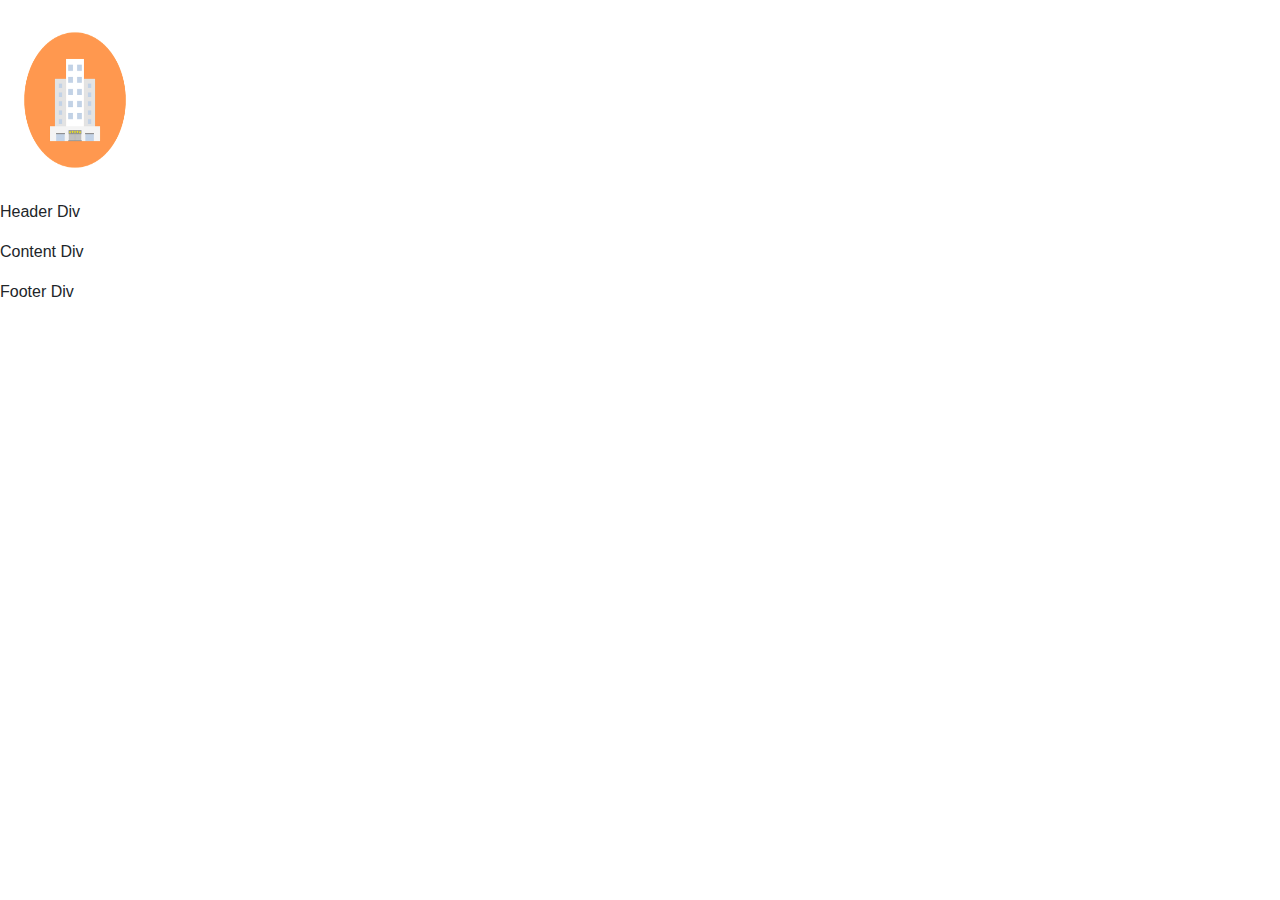
==== index.html @ dff887da "Checkpoint 1" ====
<!DOCTYPE html>
<html lang="en">
<head>
    <meta charset="UTF-8">
    <meta name="viewport" content="width=device-width, initial-scale=1.0">
    <meta http-equiv="X-UA-Compatible" content="ie=edge">
    <title>Index</title>
    <link rel="stylesheet" href="./styles/style.css">
    <link rel="stylesheet" href="https://stackpath.bootstrapcdn.com/bootstrap/4.3.1/css/bootstrap.min.css">
    <script src="https://code.jquery.com/jquery-3.3.1.slim.min.js"></script>
    <script src="https://cdnjs.cloudflare.com/ajax/libs/popper.js/1.14.7/umd/popper.min.js"></script>
    <script src="https://stackpath.bootstrapcdn.com/bootstrap/4.3.1/js/bootstrap.min.js"></script>
</head>
<body>
    <div id="page-container">

        <header id="header">
            <div class="logo-container">
                <img src="./assests/images/logo.png" alt="Logo" height="200px" width="150px">
            </div>
            <p>Header Div</p>
        </header>

        <div id="content">
            <p>Content Div</p>
        </div>

        <footer id="footer">
            <div>
                <p>Footer Div</p>
            </div> 
        </footer>
    </div>
</body>
</html>
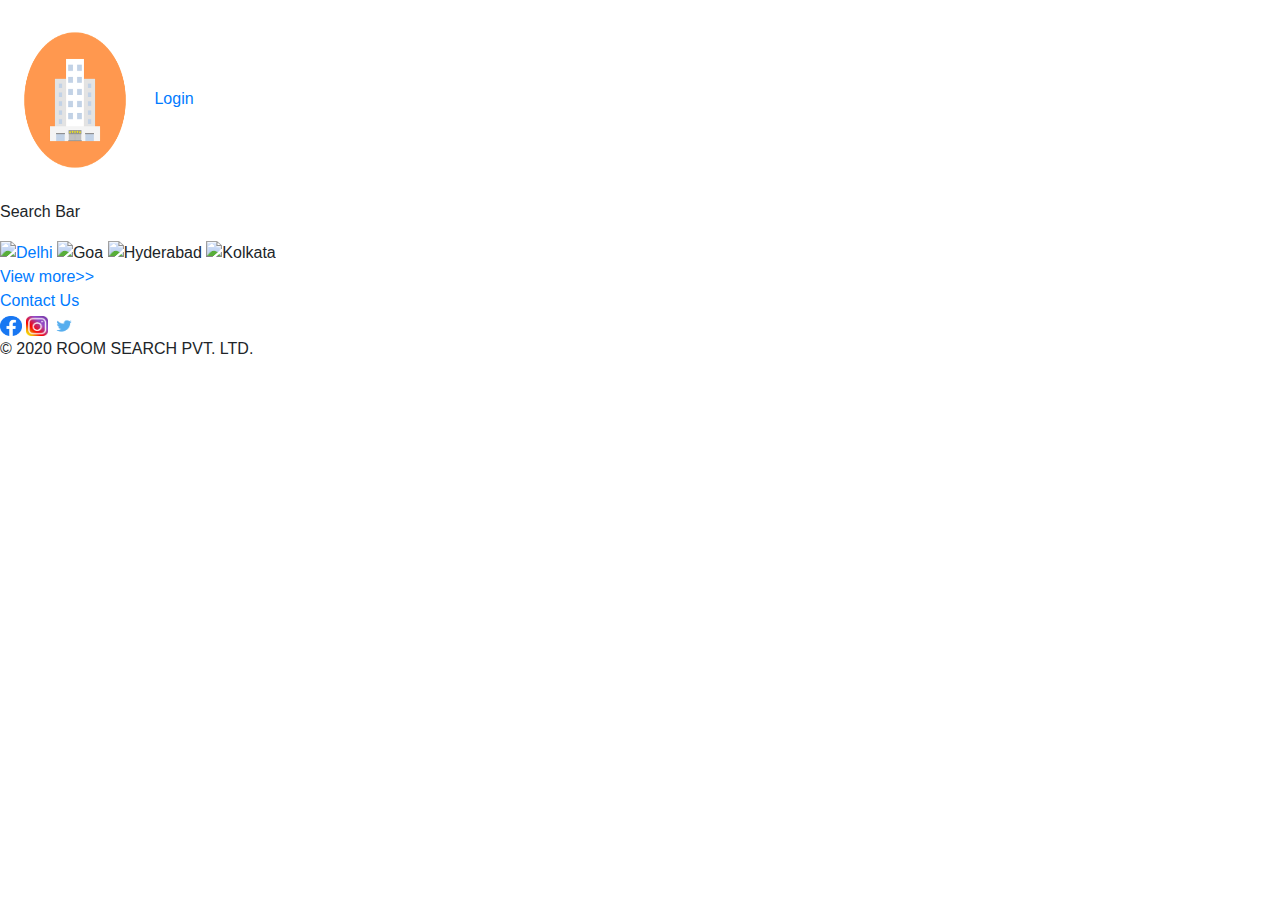
==== commit 8a2def40: "Checkpoint 2" ====
--- a/index.html
+++ b/index.html
@@ -17,17 +17,30 @@
         <header id="header">
             <div class="logo-container">
                 <img src="./assests/images/logo.png" alt="Logo" height="200px" width="150px">
+                <a href="./login.html" target="_blank">Login</a>
             </div>
-            <p>Header Div</p>
         </header>
 
         <div id="content">
-            <p>Content Div</p>
+            <p>Search Bar</p>
+            <a href="./list.html"><img src="https://media-cdn.tripadvisor.com/media/photo-s/15/33/fe/a2/new-delhi.jpg" alt="Delhi" height="300px" width="300px"></a>
+            <img src="https://media-cdn.tripadvisor.com/media/photo-s/15/33/fc/f0/goa.jpg" alt="Goa" height="300px" width="300px">
+            <img src="https://media-cdn.tripadvisor.com/media/photo-s/0f/98/f7/df/charminar.jpg" alt="Hyderabad" height="300px" width="300px">
+            <img src="https://media-cdn.tripadvisor.com/media/photo-s/15/33/fe/ac/kolkata-calcutta.jpg" alt="Kolkata" height="300px" width="300px">
+            <br>
+            <a href="./index.html">View more>></a>
         </div>
 
         <footer id="footer">
             <div>
-                <p>Footer Div</p>
+                <a href="./contact.html" target="_blank">Contact Us</a>
+                <br>
+                <a href="https://www.facebook.com" target="_blank" rel="noopener"><img src="./assests/images/facebook.png" alt="facebook" height="20px" width="22px"></a>
+                <a href="https://www.instagram.com" target="_blank" rel="noopener"><img src="./assests/images/instagram.png" alt="Instagram" height="20px" width="22px"></a>
+                <a href="https://www.twitter.com" target="_blank" rel="noopener"><img src="./assests/images/twitter.png" alt="Twitter" height="20px" width="22px"></a>
+                <br>
+                <p>&copy; 2020 ROOM SEARCH PVT. LTD.</p>
+
             </div> 
         </footer>
     </div>
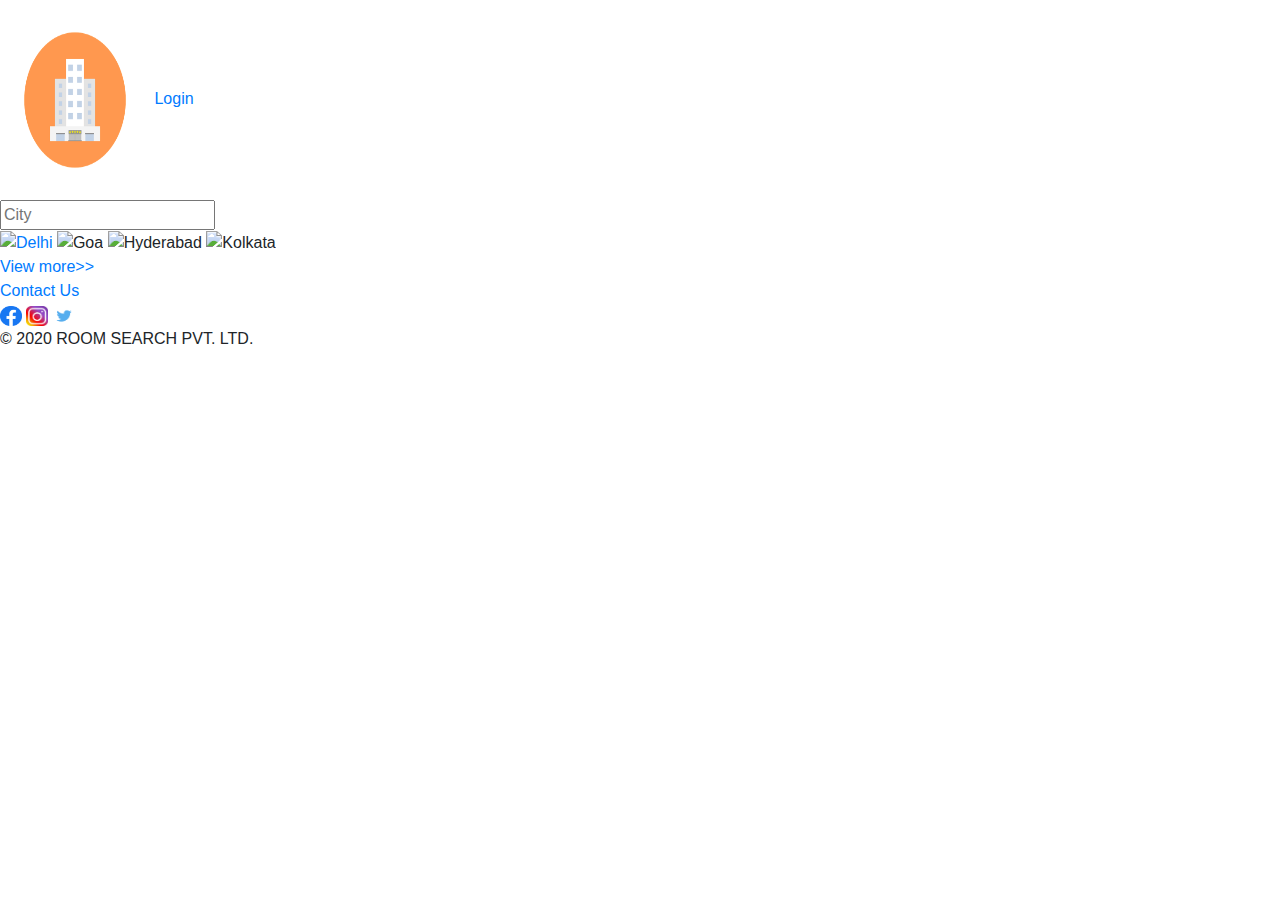
==== commit 790e3eea: "Checkpoint 3" ====
--- a/index.html
+++ b/index.html
@@ -17,12 +17,14 @@
         <header id="header">
             <div class="logo-container">
                 <img src="./assests/images/logo.png" alt="Logo" height="200px" width="150px">
-                <a href="./login.html" target="_blank">Login</a>
+                <a href="./login.html">Login</a>
             </div>
         </header>
 
         <div id="content">
-            <p>Search Bar</p>
+            <form class="city-search-form" action="#">
+                <input type="text" name="City" id="city" placeholder="City">
+            </form>
             <a href="./list.html"><img src="https://media-cdn.tripadvisor.com/media/photo-s/15/33/fe/a2/new-delhi.jpg" alt="Delhi" height="300px" width="300px"></a>
             <img src="https://media-cdn.tripadvisor.com/media/photo-s/15/33/fc/f0/goa.jpg" alt="Goa" height="300px" width="300px">
             <img src="https://media-cdn.tripadvisor.com/media/photo-s/0f/98/f7/df/charminar.jpg" alt="Hyderabad" height="300px" width="300px">
@@ -33,7 +35,7 @@
 
         <footer id="footer">
             <div>
-                <a href="./contact.html" target="_blank">Contact Us</a>
+                <a href="./contact.html">Contact Us</a>
                 <br>
                 <a href="https://www.facebook.com" target="_blank" rel="noopener"><img src="./assests/images/facebook.png" alt="facebook" height="20px" width="22px"></a>
                 <a href="https://www.instagram.com" target="_blank" rel="noopener"><img src="./assests/images/instagram.png" alt="Instagram" height="20px" width="22px"></a>
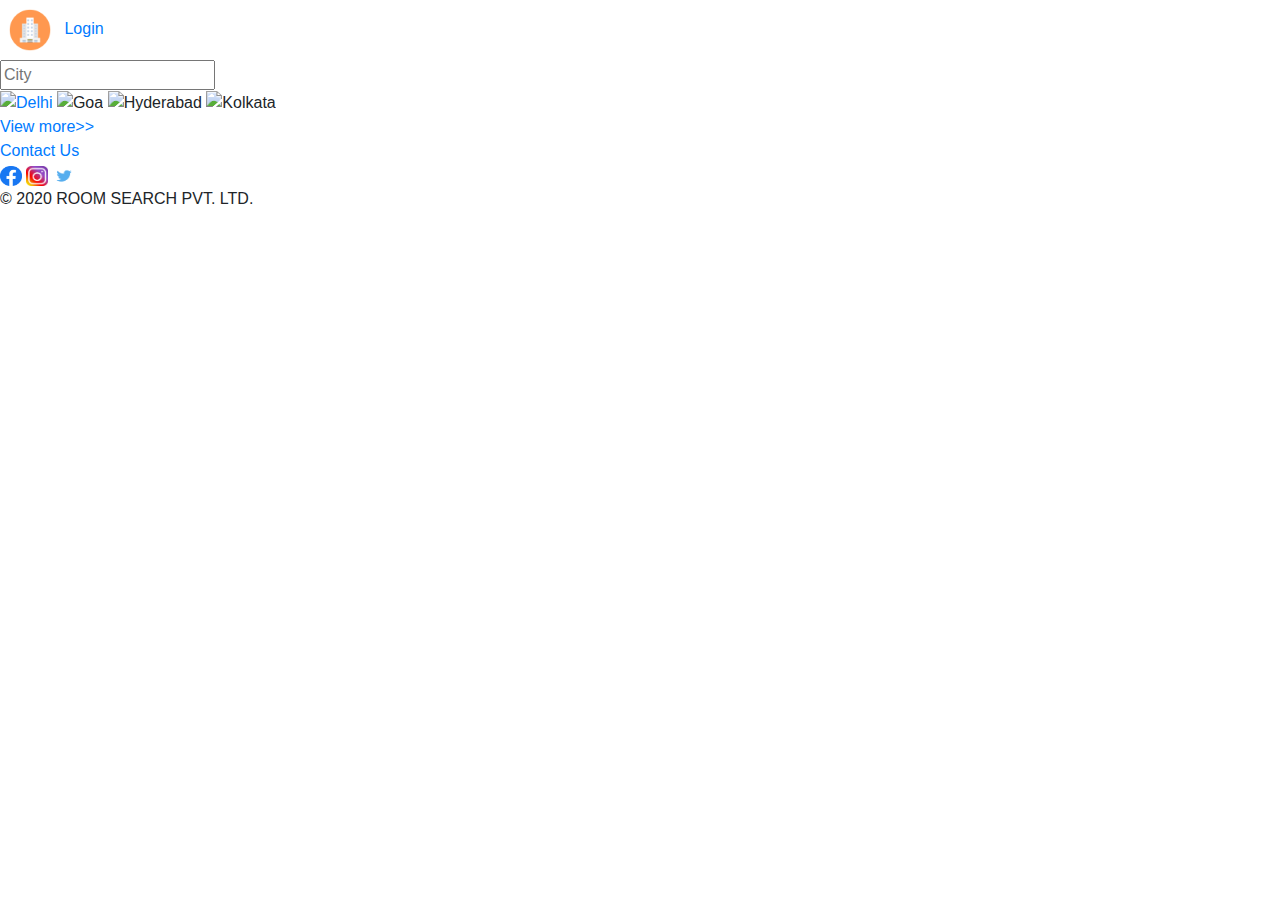
==== commit 9d81f9aa: "Checkpoint 4" ====
--- a/index.html
+++ b/index.html
@@ -5,7 +5,7 @@
     <meta name="viewport" content="width=device-width, initial-scale=1.0">
     <meta http-equiv="X-UA-Compatible" content="ie=edge">
     <title>Index</title>
-    <link rel="stylesheet" href="./styles/style.css">
+    <link rel="stylesheet" href="./styles/index.css">
     <link rel="stylesheet" href="https://stackpath.bootstrapcdn.com/bootstrap/4.3.1/css/bootstrap.min.css">
     <script src="https://code.jquery.com/jquery-3.3.1.slim.min.js"></script>
     <script src="https://cdnjs.cloudflare.com/ajax/libs/popper.js/1.14.7/umd/popper.min.js"></script>
@@ -14,11 +14,11 @@
 <body>
     <div id="page-container">
 
-        <header id="header">
-            <div class="logo-container">
+        <header>
+            <nav>
                 <img src="./assests/images/logo.png" alt="Logo" height="200px" width="150px">
                 <a href="./login.html">Login</a>
-            </div>
+            </nav>
         </header>
 
         <div id="content">
@@ -33,17 +33,22 @@
             <a href="./index.html">View more>></a>
         </div>
 
-        <footer id="footer">
-            <div>
+        <footer>
+            <nav>
                 <a href="./contact.html">Contact Us</a>
                 <br>
-                <a href="https://www.facebook.com" target="_blank" rel="noopener"><img src="./assests/images/facebook.png" alt="facebook" height="20px" width="22px"></a>
-                <a href="https://www.instagram.com" target="_blank" rel="noopener"><img src="./assests/images/instagram.png" alt="Instagram" height="20px" width="22px"></a>
-                <a href="https://www.twitter.com" target="_blank" rel="noopener"><img src="./assests/images/twitter.png" alt="Twitter" height="20px" width="22px"></a>
+                <a href="https://www.facebook.com" target="_blank" rel="noopener">
+                    <img src="./assests/images/facebook.png" alt="facebook" height="20px" width="22px">
+                </a>
+                <a href="https://www.instagram.com" target="_blank" rel="noopener">
+                    <img src="./assests/images/instagram.png" alt="Instagram" height="20px" width="22px">
+                </a>
+                <a href="https://www.twitter.com" target="_blank" rel="noopener">
+                    <img src="./assests/images/twitter.png" alt="Twitter" height="20px" width="22px">
+                </a>
                 <br>
                 <p>&copy; 2020 ROOM SEARCH PVT. LTD.</p>
-
-            </div> 
+            </nav>
         </footer>
     </div>
 </body>
--- a/styles/index.css
+++ b/styles/index.css
@@ -0,0 +1,48 @@
+html, body {
+    height: 100%;
+    width: 100%;
+    margin: 0;
+    padding: 0;
+}
+
+#page-container {
+    height: 100%;
+    width: 100%;
+    /* position: relative; */
+}
+
+header img {
+    height: 60px; 
+    width: 60px; 
+}
+
+#content img {
+    height: 150px; 
+    width: 150px;
+}
+
+footer img {
+    height: 20px; 
+    width: 22px;
+}
+
+/* header {
+    background-color: #891111;
+    width: 100%;
+    padding: 10px;
+    position: absolute;
+    text-align: center;
+} */
+
+/* section {
+    padding: 20px;
+}
+
+footer {
+    background-color: #f0f0f0;
+    padding: 10px;
+    text-align: center;
+    position: absolute;
+    bottom: 0;
+    width: 100%;
+} */ 
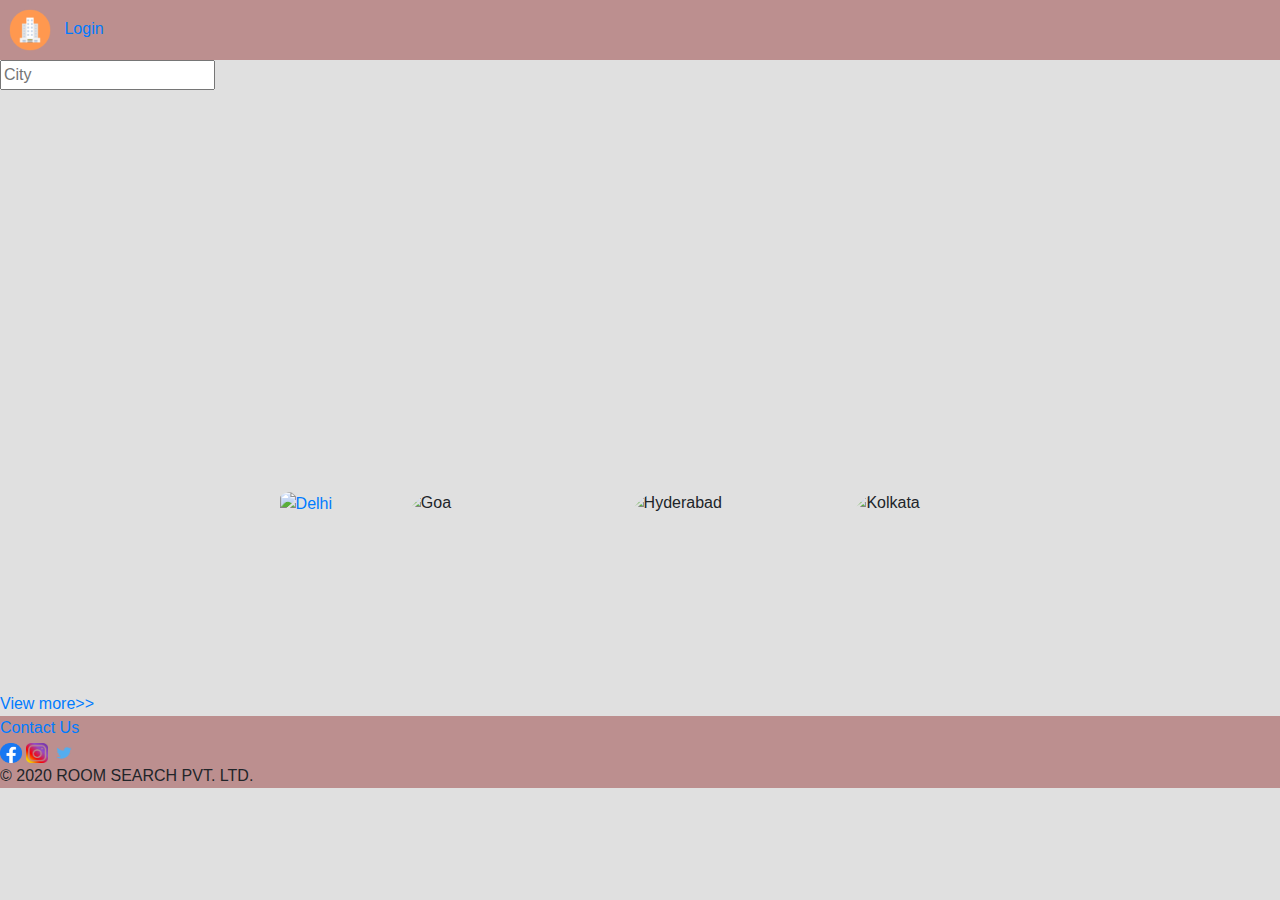
==== commit ecc7fbcc: "Checkpoint 5" ====
--- a/index.html
+++ b/index.html
@@ -1,5 +1,6 @@
 <!DOCTYPE html>
 <html lang="en">
+
 <head>
     <meta charset="UTF-8">
     <meta name="viewport" content="width=device-width, initial-scale=1.0">
@@ -11,30 +12,36 @@
     <script src="https://cdnjs.cloudflare.com/ajax/libs/popper.js/1.14.7/umd/popper.min.js"></script>
     <script src="https://stackpath.bootstrapcdn.com/bootstrap/4.3.1/js/bootstrap.min.js"></script>
 </head>
+
 <body>
     <div id="page-container">
 
-        <header>
+        <!-- Navigation Bar -->
+        <header id="nav-bar">
             <nav>
                 <img src="./assests/images/logo.png" alt="Logo" height="200px" width="150px">
                 <a href="./login.html">Login</a>
             </nav>
         </header>
 
-        <div id="content">
-            <form class="city-search-form" action="#">
-                <input type="text" name="City" id="city" placeholder="City">
-            </form>
-            <a href="./list.html"><img src="https://media-cdn.tripadvisor.com/media/photo-s/15/33/fe/a2/new-delhi.jpg" alt="Delhi" height="300px" width="300px"></a>
-            <img src="https://media-cdn.tripadvisor.com/media/photo-s/15/33/fc/f0/goa.jpg" alt="Goa" height="300px" width="300px">
-            <img src="https://media-cdn.tripadvisor.com/media/photo-s/0f/98/f7/df/charminar.jpg" alt="Hyderabad" height="300px" width="300px">
-            <img src="https://media-cdn.tripadvisor.com/media/photo-s/15/33/fe/ac/kolkata-calcutta.jpg" alt="Kolkata" height="300px" width="300px">
-            <br>
-            <a href="./index.html">View more>></a>
-        </div>
+        <section>
+                <div id="content">
+                    <form id="city-search-form" action="#">
+                        <input type="text" name="City" id="city" placeholder="City">
+                    </form>
+                    <div id="city-cards">
+                        <a href="./list.html"><img src="https://media-cdn.tripadvisor.com/media/photo-s/15/33/fe/a2/new-delhi.jpg" alt="Delhi" height="300px" width="300px"></a>
+                        <img src="https://media-cdn.tripadvisor.com/media/photo-s/15/33/fc/f0/goa.jpg" alt="Goa" height="300px" width="300px">
+                        <img src="https://media-cdn.tripadvisor.com/media/photo-s/0f/98/f7/df/charminar.jpg" alt="Hyderabad" height="300px" width="300px">
+                        <img src="https://media-cdn.tripadvisor.com/media/photo-s/15/33/fe/ac/kolkata-calcutta.jpg" alt="Kolkata" height="300px" width="300px">
+                    </div>
+                    <a href="./index.html">View more>></a>
+                </div>
+        </section>
+        
 
-        <footer>
-            <nav>
+        <!-- Contact details of the company -->
+        <footer id="footer">
                 <a href="./contact.html">Contact Us</a>
                 <br>
                 <a href="https://www.facebook.com" target="_blank" rel="noopener">
@@ -48,8 +55,9 @@
                 </a>
                 <br>
                 <p>&copy; 2020 ROOM SEARCH PVT. LTD.</p>
-            </nav>
         </footer>
+
     </div>
 </body>
+
 </html>--- a/styles/index.css
+++ b/styles/index.css
@@ -2,13 +2,14 @@
     height: 100%;
     width: 100%;
     margin: 0;
-    padding: 0;
+    background-color: #e0e0e0
 }
 
 #page-container {
     height: 100%;
     width: 100%;
-    /* position: relative; */
+    margin: 0;
+    background-color: #e0e0e0;
 }
 
 header img {
@@ -26,23 +27,30 @@
     width: 22px;
 }
 
-/* header {
-    background-color: #891111;
-    width: 100%;
-    padding: 10px;
-    position: absolute;
-    text-align: center;
-} */
-
-/* section {
-    padding: 20px;
+header {
+    background-color: rosybrown;
 }
 
 footer {
-    background-color: #f0f0f0;
-    padding: 10px;
-    text-align: center;
-    position: absolute;
-    bottom: 0;
-    width: 100%;
-} */ 
+    background-color: rosybrown;
+}
+
+#city-search-form {
+    background-image: url("https://media-cdn.tripadvisor.com/media/photo-o/14/10/2e/af/india.jpg");
+    background-size: 100%;
+    background-repeat: no-repeat;
+    height: 380px;
+    background-position: center;
+}
+
+#city-cards {
+    margin-left: 15%;
+    margin-right: 15%;
+    padding: 4%;
+    display: flex;
+    justify-content: space-around;
+}
+
+#city-cards img {
+    border-radius: 25%;
+}
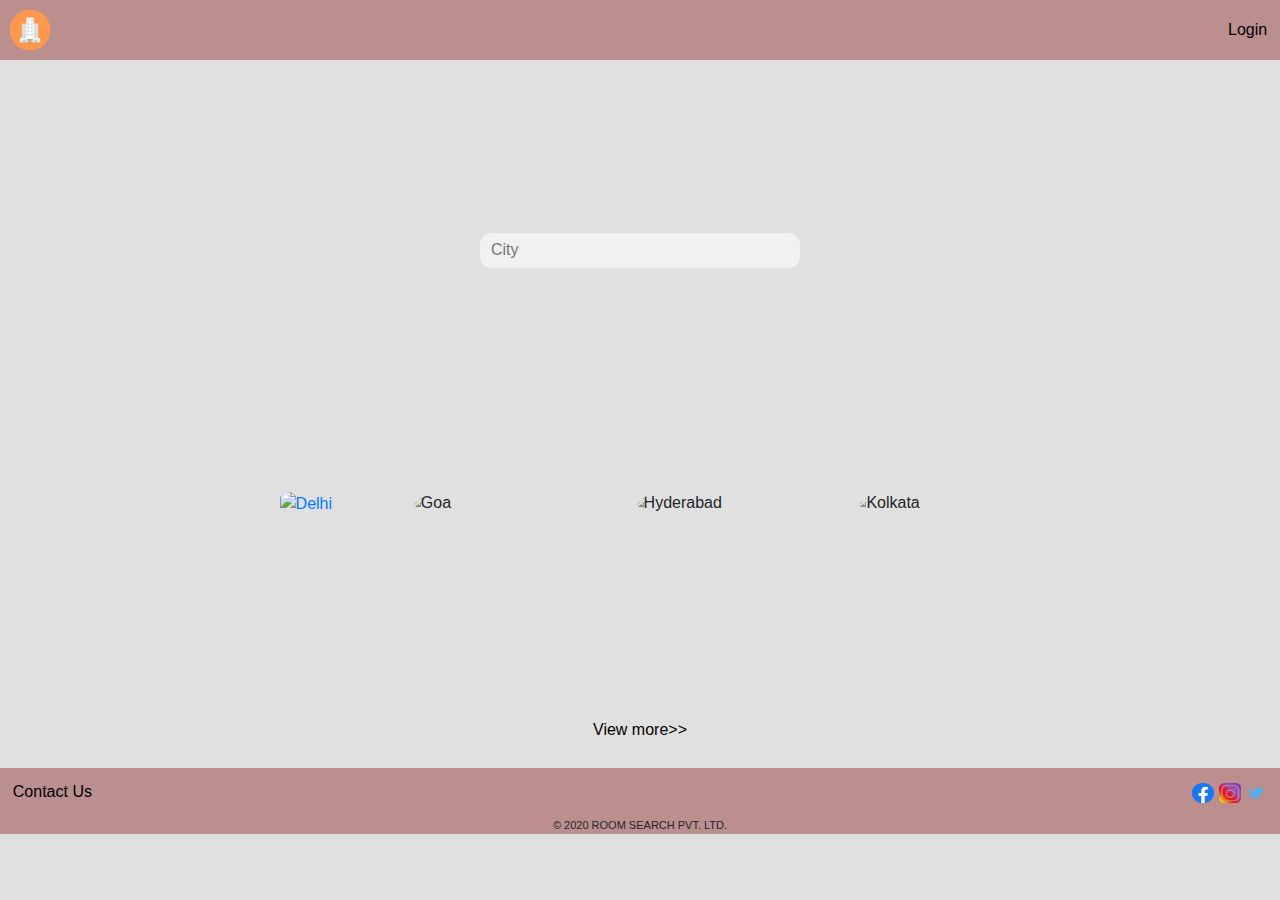
==== commit 7dd07452: "Checkpoint 6" ====
--- a/index.html
+++ b/index.html
@@ -8,6 +8,7 @@
     <title>Index</title>
     <link rel="stylesheet" href="./styles/index.css">
     <link rel="stylesheet" href="https://stackpath.bootstrapcdn.com/bootstrap/4.3.1/css/bootstrap.min.css">
+    <link href="https://fonts.googleapis.com/css2?family=Ubuntu&display=swap" rel="stylesheet">
     <script src="https://code.jquery.com/jquery-3.3.1.slim.min.js"></script>
     <script src="https://cdnjs.cloudflare.com/ajax/libs/popper.js/1.14.7/umd/popper.min.js"></script>
     <script src="https://stackpath.bootstrapcdn.com/bootstrap/4.3.1/js/bootstrap.min.js"></script>
@@ -20,44 +21,47 @@
         <header id="nav-bar">
             <nav>
                 <img src="./assests/images/logo.png" alt="Logo" height="200px" width="150px">
-                <a href="./login.html">Login</a>
+                <a id="login-link" href="./login.html">Login</a>
             </nav>
         </header>
 
         <section>
-                <div id="content">
-                    <form id="city-search-form" action="#">
-                        <input type="text" name="City" id="city" placeholder="City">
-                    </form>
-                    <div id="city-cards">
-                        <a href="./list.html"><img src="https://media-cdn.tripadvisor.com/media/photo-s/15/33/fe/a2/new-delhi.jpg" alt="Delhi" height="300px" width="300px"></a>
-                        <img src="https://media-cdn.tripadvisor.com/media/photo-s/15/33/fc/f0/goa.jpg" alt="Goa" height="300px" width="300px">
-                        <img src="https://media-cdn.tripadvisor.com/media/photo-s/0f/98/f7/df/charminar.jpg" alt="Hyderabad" height="300px" width="300px">
-                        <img src="https://media-cdn.tripadvisor.com/media/photo-s/15/33/fe/ac/kolkata-calcutta.jpg" alt="Kolkata" height="300px" width="300px">
-                    </div>
-                    <a href="./index.html">View more>></a>
+            <div id="content">
+                <form id="city-search-form" action="#">
+                    <input type="text" name="City" id="city" placeholder="City">
+                </form>
+                <div id="city-cards">
+                    <a href="./list.html"><img src="https://media-cdn.tripadvisor.com/media/photo-s/15/33/fe/a2/new-delhi.jpg" alt="Delhi" height="300px" width="300px"></a>
+                    <img src="https://media-cdn.tripadvisor.com/media/photo-s/15/33/fc/f0/goa.jpg" alt="Goa" height="300px" width="300px">
+                    <img src="https://media-cdn.tripadvisor.com/media/photo-s/0f/98/f7/df/charminar.jpg" alt="Hyderabad" height="300px" width="300px">
+                    <img src="https://media-cdn.tripadvisor.com/media/photo-s/15/33/fe/ac/kolkata-calcutta.jpg" alt="Kolkata" height="300px" width="300px">
                 </div>
+                <div id="view-more-button">
+                    <a href="./index.html" id="view-more">View more>></a>
+                </div>
+            </div>
         </section>
-        
 
         <!-- Contact details of the company -->
         <footer id="footer">
-                <a href="./contact.html">Contact Us</a>
-                <br>
-                <a href="https://www.facebook.com" target="_blank" rel="noopener">
-                    <img src="./assests/images/facebook.png" alt="facebook" height="20px" width="22px">
-                </a>
-                <a href="https://www.instagram.com" target="_blank" rel="noopener">
-                    <img src="./assests/images/instagram.png" alt="Instagram" height="20px" width="22px">
-                </a>
-                <a href="https://www.twitter.com" target="_blank" rel="noopener">
-                    <img src="./assests/images/twitter.png" alt="Twitter" height="20px" width="22px">
-                </a>
-                <br>
-                <p>&copy; 2020 ROOM SEARCH PVT. LTD.</p>
+            <div class="footer-content">
+                <a href="./contact.html" id="contact-us-link">Contact Us</a>
+                <div class="footer-logos">
+                    <a href="https://www.facebook.com" target="_blank" rel="noopener">
+                        <img src="./assests/images/facebook.png" alt="facebook" height="20px" width="22px">
+                    </a>
+                    <a href="https://www.instagram.com" target="_blank" rel="noopener">
+                        <img src="./assests/images/instagram.png" alt="Instagram" height="20px" width="22px">
+                    </a>
+                    <a href="https://www.twitter.com" target="_blank" rel="noopener">
+                        <img src="./assests/images/twitter.png" alt="Twitter" height="20px" width="22px">
+                    </a>
+                </div>
+            </div>
+            <p id="copyright-text">&copy; 2020 ROOM SEARCH PVT. LTD.</p>
         </footer>
 
     </div>
 </body>
 
-</html>+</html>
--- a/styles/index.css
+++ b/styles/index.css
@@ -1,4 +1,5 @@
 html, body {
+    font: 'Ubuntu', sans-serif;
     height: 100%;
     width: 100%;
     margin: 0;
@@ -17,6 +18,23 @@
     width: 60px; 
 }
 
+header {
+    background-color: rosybrown;
+    position: sticky;
+    top: 0%;
+    z-index: 10;
+}
+
+nav{
+    display: flex !important;
+    align-items: center;
+    justify-content: space-between;
+}
+
+#login-link{
+    margin-right: 1%;
+}
+
 #content img {
     height: 150px; 
     width: 150px;
@@ -27,13 +45,14 @@
     width: 22px;
 }
 
-header {
+footer {
     background-color: rosybrown;
+    position: sticky;
+    bottom:0%;
+    z-index: 10;
 }
 
-footer {
-    background-color: rosybrown;
-}
+
 
 #city-search-form {
     background-image: url("https://media-cdn.tripadvisor.com/media/photo-o/14/10/2e/af/india.jpg");
@@ -54,3 +73,53 @@
 #city-cards img {
     border-radius: 25%;
 }
+
+#view-more-button {
+    display: flex ;
+    justify-content: center;
+    padding: 2%;
+}
+
+.footer-content{
+    display: flex;
+    justify-content: space-between;
+    padding: 1%;
+}
+
+#copyright-text{
+    display: flex;
+    justify-content: center;
+    align-items: end;
+    font-size: 11px;
+}
+
+#contact-us-link{
+    text-decoration: none;
+    color: black;
+}
+
+#login-link{
+    text-decoration: none;
+    color: black;
+}
+
+#city{
+    height: 35px;
+    border: 1px solid transparent;
+    background-color: #f1f1f1;
+    padding: 10px;
+    font-size: 16px;
+    border-radius: 12px;
+    width: 25%;
+}
+
+#city-search-form{
+    display: flex;
+    align-items: center;
+    justify-content: center;
+}
+
+#view-more{
+    text-decoration: none;
+    color: black;
+}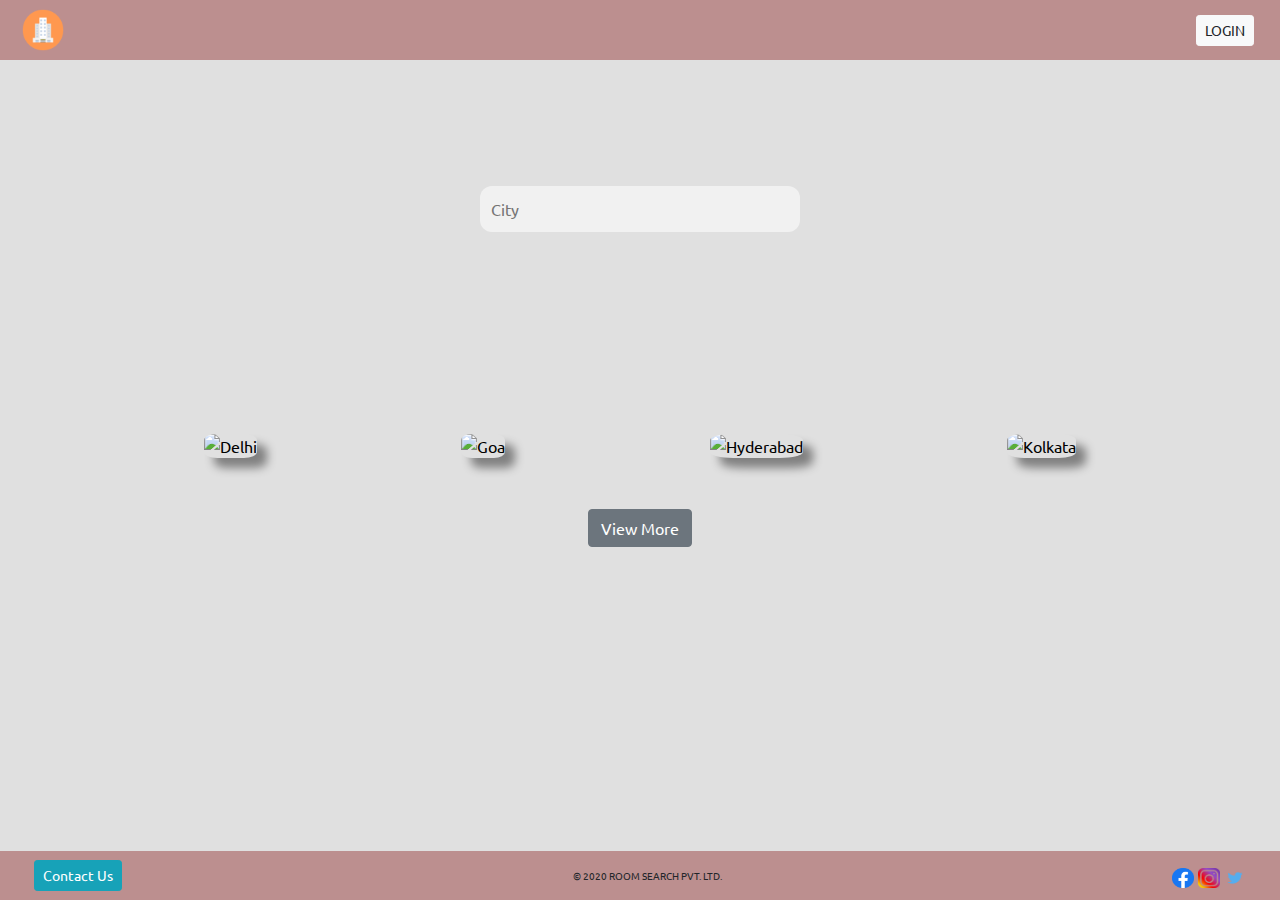
==== commit d8084e19: "Checkpoint 7" ====
--- a/index.html
+++ b/index.html
@@ -1,67 +1,111 @@
 <!DOCTYPE html>
 <html lang="en">
+    <head>
+        <meta charset="utf-8">
+        <meta name="viewport" content="width=device-width, initial-scale=1.0">
+        <title>Index</title>
+        
+        <!-- Import CSS -->
+        <link href="https://fonts.googleapis.com/css2?family=Ubuntu&display=swap" rel="stylesheet">
+        <link rel="stylesheet" href="https://stackpath.bootstrapcdn.com/bootstrap/4.5.0/css/bootstrap.min.css">
+        <script src="https://ajax.googleapis.com/ajax/libs/jquery/3.5.1/jquery.min.js"></script>
+        <script src="https://stackpath.bootstrapcdn.com/bootstrap/4.5.0/js/bootstrap.min.js"></script>
+        <link rel="stylesheet" href="styles/loader.css">
+        <link rel="stylesheet" href="styles/common.css">
+        <link rel="stylesheet" href="styles/index.css">
+    </head>
 
-<head>
-    <meta charset="UTF-8">
-    <meta name="viewport" content="width=device-width, initial-scale=1.0">
-    <meta http-equiv="X-UA-Compatible" content="ie=edge">
-    <title>Index</title>
-    <link rel="stylesheet" href="./styles/index.css">
-    <link rel="stylesheet" href="https://stackpath.bootstrapcdn.com/bootstrap/4.3.1/css/bootstrap.min.css">
-    <link href="https://fonts.googleapis.com/css2?family=Ubuntu&display=swap" rel="stylesheet">
-    <script src="https://code.jquery.com/jquery-3.3.1.slim.min.js"></script>
-    <script src="https://cdnjs.cloudflare.com/ajax/libs/popper.js/1.14.7/umd/popper.min.js"></script>
-    <script src="https://stackpath.bootstrapcdn.com/bootstrap/4.3.1/js/bootstrap.min.js"></script>
-</head>
+    <body>
+        <div id="loader"></div>
+        <div class="main-container">
+            <!-- Added the header elements: Logo and Login Button -->
+            <header class="header-footer" id="header"></header>
 
-<body>
-    <div id="page-container">
+            <!-- Added the main body content: city search bar div and city lists -->
+            <div id="index-container">
+                <div id="banner">
+                    <div id="search-bar">
+                        <!-- Added form element for search bar to take input-->
+                        <!--Make sure the form has the autocomplete function switched off:-->
+                        <form autocomplete="off"> 
+                            <input id="search-input" type="text" placeholder="City"/>
+                        </form>
+                    </div>
+                </div>
 
-        <!-- Navigation Bar -->
-        <header id="nav-bar">
-            <nav>
-                <img src="./assests/images/logo.png" alt="Logo" height="200px" width="150px">
-                <a id="login-link" href="./login.html">Login</a>
-            </nav>
-        </header>
+                <div class="city-cards">
+                    <div class="city-card-and-name-inner">
+                        <a href="list.html?city=Delhi">
+                            <img src="https://media-cdn.tripadvisor.com/media/photo-s/15/33/fe/a2/new-delhi.jpg" alt="Delhi" class="city-image">
+                            <div class='overlay'><span>Delhi</span></div>
+                        </a>
+                    </div> 
+                
+                    <div class="city-card-and-name-inner">
+                        <a href="list.html?city=Goa">
+                            <img src="https://media-cdn.tripadvisor.com/media/photo-s/15/33/fc/f0/goa.jpg" alt="Goa" class="city-image">
+                            <div class='overlay'><span>Goa</span></div>
+                        </a>
+                    </div>
+                    
+                    <div class="city-card-and-name-inner">
+                        <a href="list.html?city=Hyderabad">
+                            <img src="https://media-cdn.tripadvisor.com/media/photo-s/0f/98/f7/df/charminar.jpg" alt="Hyderabad" class="city-image">
+                            <div class='overlay'><span>Hyderabad</span></div>
+                        </a>
+                    </div>
+                    
+                    <div class="city-card-and-name-inner">
+                        <a href="list.html?city=Kolkata">
+                            <img src="https://media-cdn.tripadvisor.com/media/photo-s/15/33/fe/ac/kolkata-calcutta.jpg" alt="Kolkata" class="city-image">
+                            <div class='overlay'><span>Kolkata</span></div>
+                        </a>
+                    </div>
+                </div>
 
-        <section>
-            <div id="content">
-                <form id="city-search-form" action="#">
-                    <input type="text" name="City" id="city" placeholder="City">
-                </form>
-                <div id="city-cards">
-                    <a href="./list.html"><img src="https://media-cdn.tripadvisor.com/media/photo-s/15/33/fe/a2/new-delhi.jpg" alt="Delhi" height="300px" width="300px"></a>
-                    <img src="https://media-cdn.tripadvisor.com/media/photo-s/15/33/fc/f0/goa.jpg" alt="Goa" height="300px" width="300px">
-                    <img src="https://media-cdn.tripadvisor.com/media/photo-s/0f/98/f7/df/charminar.jpg" alt="Hyderabad" height="300px" width="300px">
-                    <img src="https://media-cdn.tripadvisor.com/media/photo-s/15/33/fe/ac/kolkata-calcutta.jpg" alt="Kolkata" height="300px" width="300px">
+                <!-- More Cities -->
+                <div id="view-more-city-cards">
+                    <div class="city-cards">
+                        <div class="city-card-and-name-inner">
+                            <a href="list.html?city=Chennai">
+                                <img src="https://media-cdn.tripadvisor.com/media/photo-s/15/4d/46/b8/chennai-madras.jpg" alt="Chennai" class="city-image">
+                                <div class='overlay'><span>Chennai</span></div>
+                            </a>
+                        </div>
+                        
+                        <div class="city-card-and-name-inner">
+                            <a href="list.html?city=Agra">
+                                <img src="https://media-cdn.tripadvisor.com/media/photo-s/15/33/fc/fc/agra.jpg" alt="Agra" class="city-image">
+                                <div class='overlay'><span>Agra</span></div>
+                            </a>
+                        </div>
+
+                        <div class="city-card-and-name-inner">
+                            <a href="list.html?city=Jaipur">
+                                <img src="https://media-cdn.tripadvisor.com/media/photo-s/10/a3/3b/8a/screenshot-2017-09-12.jpg" alt="Jaipur" class="city-image">
+                                <div class='overlay'><span>Jaipur</span></div>
+                            </a>
+                        </div>
+                        
+                        <div class="city-card-and-name-inner">
+                            <a href="list.html?city=Bengaluru">
+                                <img src="https://media-cdn.tripadvisor.com/media/photo-s/0c/d2/2f/7a/palace-from-the-outside.jpg" alt="Bengaluru" class="city-image">
+                                <div class='overlay'><span>Bengaluru</span></div>
+                            </a>
+                        </div>
+                    </div>
                 </div>
-                <div id="view-more-button">
-                    <a href="./index.html" id="view-more">View more>></a>
-                </div>
+               
+                <a id="view-more">
+                    <button id="view-more-button" type="button" class="btn btn-secondary" onclick="viewMore()">View More</button> 
+                </a>      
             </div>
-        </section>
 
-        <!-- Contact details of the company -->
-        <footer id="footer">
-            <div class="footer-content">
-                <a href="./contact.html" id="contact-us-link">Contact Us</a>
-                <div class="footer-logos">
-                    <a href="https://www.facebook.com" target="_blank" rel="noopener">
-                        <img src="./assests/images/facebook.png" alt="facebook" height="20px" width="22px">
-                    </a>
-                    <a href="https://www.instagram.com" target="_blank" rel="noopener">
-                        <img src="./assests/images/instagram.png" alt="Instagram" height="20px" width="22px">
-                    </a>
-                    <a href="https://www.twitter.com" target="_blank" rel="noopener">
-                        <img src="./assests/images/twitter.png" alt="Twitter" height="20px" width="22px">
-                    </a>
-                </div>
-            </div>
-            <p id="copyright-text">&copy; 2020 ROOM SEARCH PVT. LTD.</p>
-        </footer>
+            <!-- Added the footer elements: Contact Us Button, Social Media Links -->
+            <footer class="header-footer" id="footer"></footer>
+        </div>
 
-    </div>
-</body>
-
+        <script src="scripts/common.js"></script>
+        <script src="scripts/index.js"></script>
+    </body>
 </html>
--- a/styles/loader.css
+++ b/styles/loader.css
@@ -0,0 +1,20 @@
+#loader { 
+  border: 12px solid #f3f3f3; 
+  border-radius: 50%; 
+  border-top: 12px solid #444444; 
+  width: 70px; 
+  height: 70px; 
+  animation: spin 1s linear infinite; 
+  position: absolute; 
+  top: 0; 
+  bottom: 0; 
+  left: 0; 
+  right: 0; 
+  margin: auto;
+} 
+
+@keyframes spin { 
+  100% { 
+      transform: rotate(360deg); 
+  } 
+} --- a/styles/common.css
+++ b/styles/common.css
@@ -0,0 +1,79 @@
+/* Added CSS for header and footer */
+* {
+    font-family: 'Ubuntu', sans-serif;
+}
+html, body {
+    height: 100%;
+    width: 100%;
+    margin: 0;
+    background-color: #e0e0e0;  
+}
+a {
+    color: black !important;
+}
+.main-container {
+    width: 100%;
+    height: 100%;
+}
+#logo-image {
+    height: 100%;
+    width: 60px;
+}
+.logo {
+    margin-left: 1%;
+}
+.social-media-image {
+    height: 20px;
+    width: 22px;
+}
+.header-footer {
+    background-color:rosybrown;
+    position: fixed;
+    width: 100%;
+    z-index: 1;
+    display: flex;
+    justify-content: space-between;
+    align-items: center;
+}
+header {
+    top: 0;  
+}
+footer {
+    padding:0.7%;
+    bottom: 0;
+}
+#login {
+    margin-right: 2%;
+}
+#contact {
+    margin-left: 2%;
+}
+#social-media-images {
+    margin-right: 2%;
+}
+#copyright-text {
+    font-size: 10px;
+}
+.hotel-name-rating {
+    padding: 3% 3% !important;
+}
+.heading {
+    font-family: cursive !important;
+    margin-top: 1%;
+}
+#login-form {
+    display: flex;
+    flex-direction: column;
+}
+.login-field {
+    display: flex;
+    justify-content: space-evenly;
+    align-items: center;
+    padding: 2%;
+}
+#login-button {
+    margin: auto;
+}
+.checked {
+    color: orange;
+}--- a/styles/index.css
+++ b/styles/index.css
@@ -1,125 +1,132 @@
-html, body {
-    font: 'Ubuntu', sans-serif;
-    height: 100%;
-    width: 100%;
-    margin: 0;
-    background-color: #e0e0e0
+/* Added CSS for city image on landing page */
+#index-container {
+    display: flex;
+    flex-direction: column;
 }
-
-#page-container {
-    height: 100%;
-    width: 100%;
-    margin: 0;
-    background-color: #e0e0e0;
+.city-cards {
+    display: flex;
+    justify-content: space-evenly;
+    padding: 4% 0%;
 }
-
-header img {
-    height: 60px; 
-    width: 60px; 
+.city-image{
+    height: 150px;
+    width: 150px;
+    border-radius: 25%;
+    box-shadow: 10px 10px 10px grey;
 }
-
-header {
-    background-color: rosybrown;
-    position: sticky;
-    top: 0%;
-    z-index: 10;
+.city-card-and-name-inner {
+    position: relative;
 }
-
-nav{
-    display: flex !important;
-    align-items: center;
-    justify-content: space-between;
+/* Added CSS for background image */
+#banner{
+    background-image: url("https://media-cdn.tripadvisor.com/media/photo-o/14/10/2e/af/india.jpg");
+    /* Control the height of the image */
+    height: 380px;
+    /* Center and scale the image nicely */
+    background-position: center;
+    background-repeat: no-repeat;
+    background-size: cover;
+    position: relative;
 }
-
-#login-link{
-    margin-right: 1%;
+#search-bar {
+    position: absolute;
+    top: 55%;
+    left: 50%;
+    transform: translate(-50%, -50%);
+    width: 25%;
 }
-
-#content img {
-    height: 150px; 
-    width: 150px;
-}
-
-footer img {
-    height: 20px; 
-    width: 22px;
-}
-
-footer {
-    background-color: rosybrown;
-    position: sticky;
-    bottom:0%;
-    z-index: 10;
-}
-
-
-
-#city-search-form {
-    background-image: url("https://media-cdn.tripadvisor.com/media/photo-o/14/10/2e/af/india.jpg");
-    background-size: 100%;
-    background-repeat: no-repeat;
-    height: 380px;
-    background-position: center;
-}
-
-#city-cards {
-    margin-left: 15%;
-    margin-right: 15%;
-    padding: 4%;
-    display: flex;
-    justify-content: space-around;
-}
-
-#city-cards img {
-    border-radius: 25%;
-}
-
-#view-more-button {
-    display: flex ;
-    justify-content: center;
-    padding: 2%;
-}
-
-.footer-content{
-    display: flex;
-    justify-content: space-between;
-    padding: 1%;
-}
-
-#copyright-text{
-    display: flex;
-    justify-content: center;
-    align-items: end;
-    font-size: 11px;
-}
-
-#contact-us-link{
-    text-decoration: none;
-    color: black;
-}
-
-#login-link{
-    text-decoration: none;
-    color: black;
-}
-
-#city{
-    height: 35px;
+#search-input {
     border: 1px solid transparent;
     background-color: #f1f1f1;
     padding: 10px;
     font-size: 16px;
     border-radius: 12px;
-    width: 25%;
+    width: 100%;
+}
+#search-input:focus {
+    outline: none;
+}
+.overlay {
+    position: absolute;
+    top: 0;
+    background: rgba(0, 0, 0, 0.5);
+    color: #f1f1f1;
+    width: 100%;
+    height: 100%;
+    opacity: 0;
+    text-align: center;
+    border-radius: 25%;
+}
+.city-card-and-name-inner:hover .overlay {
+    opacity: 1;
+}
+.overlay span {
+    position:relative;
+    top:45%;
+}
+#view-more {
+    margin-bottom:7%;
+    display: flex;
+    justify-content: center;
+}
+#view-more-city-cards {
+    display: none;
+}
+@media screen and (max-width: 576px) {
+    #search-bar {
+        width: 60%;
+    }
+    .city-cards {
+        flex-direction: column;
+        margin: auto;
+    }
+    .city-image{
+        height: 200px;
+        width: 200px;
+    }
+    .city-card-and-name-inner {
+        padding: 4% 0%;
+    }
+    #view-more {
+        margin-bottom:20%;
+    }
+}
+@media screen and (min-width: 576px) and (max-width: 768px) {
+    #search-bar {
+        width: 60%;
+    }
+    .city-cards {
+        flex-wrap: wrap;
+        margin: auto;
+    }
+    .city-image{
+        height: 250px;
+        width: 260px;
+    }
+    .city-card-and-name-inner {
+        padding: 4% 0%;
+    }
 }
 
-#city-search-form{
-    display: flex;
-    align-items: center;
-    justify-content: center;
+/*the container must be positioned relative:*/
+.search-items {
+    border: 1px solid #d4d4d4;
+    z-index: 99;
+    width: 100%;
 }
-
-#view-more{
-    text-decoration: none;
-    color: black;
+.search-items div{
+    padding: 10px;
+    cursor: pointer;
+    background-color: #fff; 
+    border-bottom: 1px solid #d4d4d4; 
+    border-radius: 12px;
+}
+/*when hovering an item:*/
+.search-items div:hover {
+    background-color: #e9e9e9; 
+}
+/*when navigating through the items using the arrow keys:*/
+.search-active {
+    background-color: DodgerBlue !important; 
+    color: #ffffff; 
 }